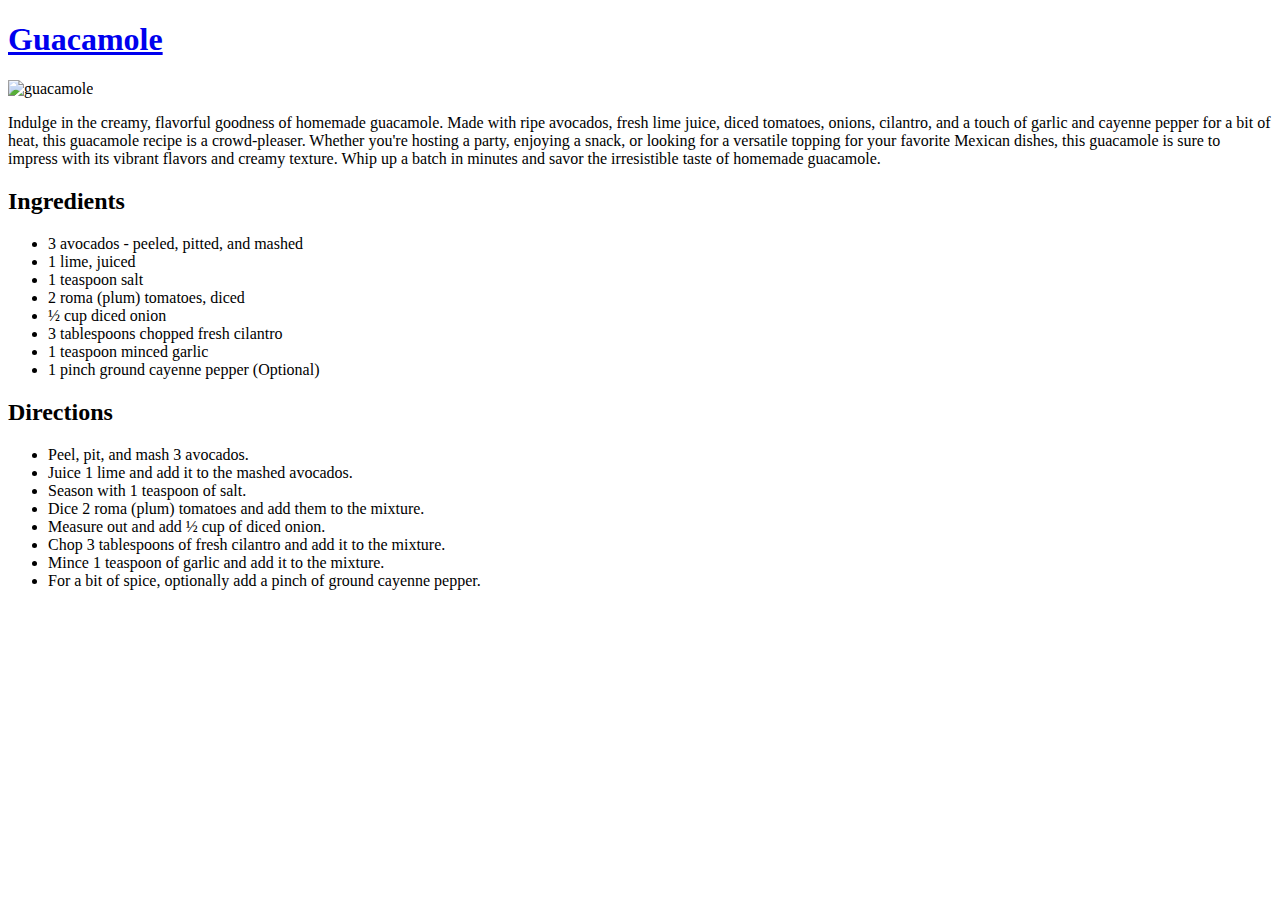
==== recipes/guacamole.html @ 5a90407d "added guacamole.html file" ====
<!DOCTYPE html>
<html lang="en">
<head>
    <meta charset="UTF-8">
    <meta name="viewport" content="width=device-width, initial-scale=1.0">
    <title>Guacamole</title>
</head>
<body>
    <h1><a href="https://www.allrecipes.com/recipe/14231/guacamole/">Guacamole</a></h1>
    <img src="C:\Users\bmano\OneDrive\Desktop\Odin Project\images\2.jpg" alt="guacamole">
    <p>Indulge in the creamy, flavorful goodness of homemade guacamole. Made with ripe avocados, fresh lime juice, diced tomatoes, onions, cilantro, and a touch of garlic and cayenne pepper for a bit of heat, this guacamole recipe is a crowd-pleaser. Whether you're hosting a party, enjoying a snack, or looking for a versatile topping for your favorite Mexican dishes, this guacamole is sure to impress with its vibrant flavors and creamy texture. Whip up a batch in minutes and savor the irresistible taste of homemade guacamole.</p>
    <h2>Ingredients</h2>
    <ul>
       <li>3 avocados - peeled, pitted, and mashed</li>
       <li>1 lime, juiced</li>
       <li>1 teaspoon salt</li>
       <li>2 roma (plum) tomatoes, diced</li>
       <li>½ cup diced onion</li>
       <li>3 tablespoons chopped fresh cilantro</li>
       <li>1 teaspoon minced garlic</li>
       <li>1 pinch ground cayenne pepper (Optional)</li>
    
    </ul>
    <h2>Directions</h2>
    <ul>
        <li>Peel, pit, and mash 3 avocados.</li>
        <li>Juice 1 lime and add it to the mashed avocados.</li>
        <li>Season with 1 teaspoon of salt.</li>
        <li>Dice 2 roma (plum) tomatoes and add them to the mixture.</li>
        <li>Measure out and add ½ cup of diced onion.</li>
        <li>Chop 3 tablespoons of fresh cilantro and add it to the mixture.</li>
        <li>Mince 1 teaspoon of garlic and add it to the mixture.</li>
        <li>For a bit of spice, optionally add a pinch of ground cayenne pepper.</li>
      </ul>

   
</body>
</html>
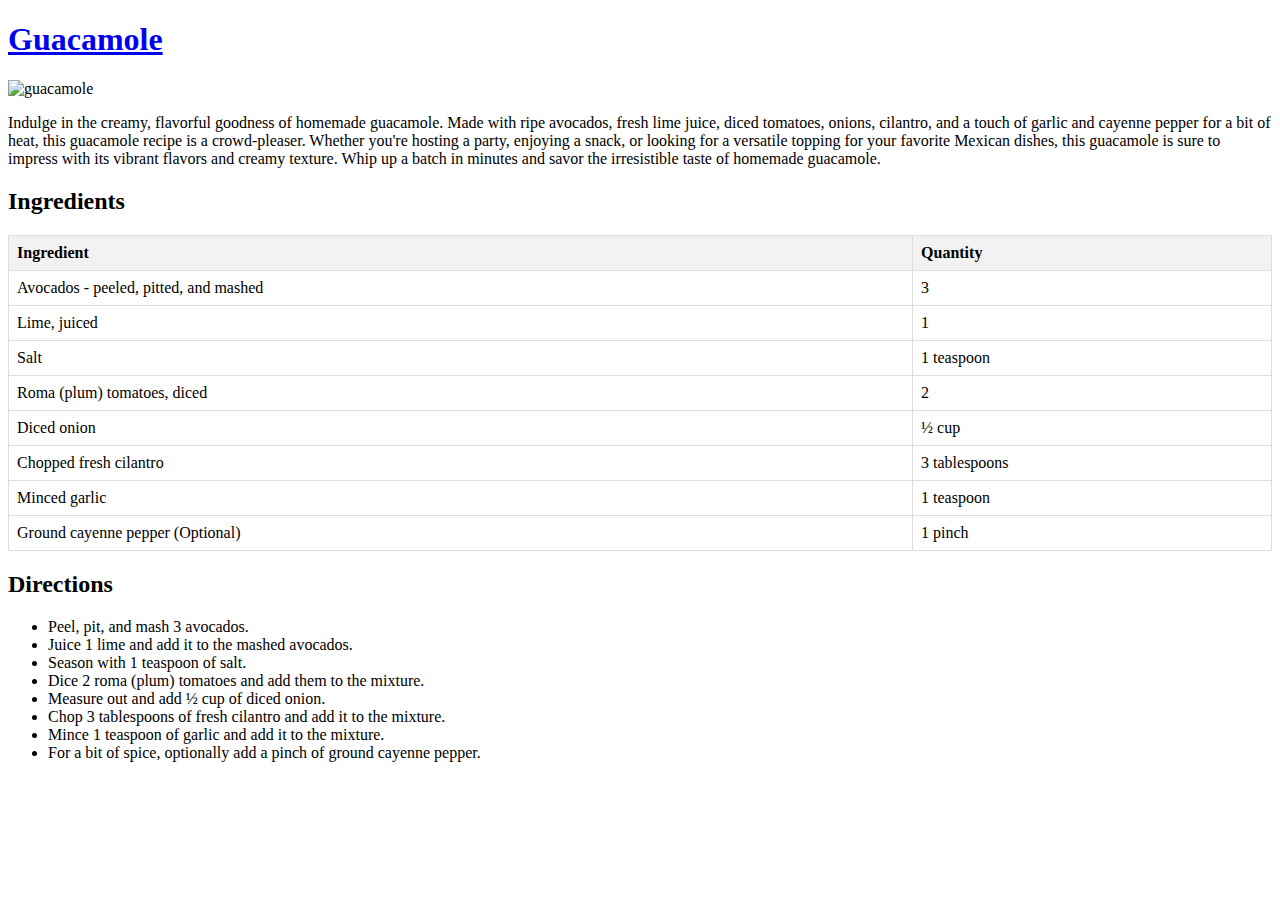
==== commit 38f12687: "modified guacamole.html" ====
--- a/recipes/guacamole.html
+++ b/recipes/guacamole.html
@@ -4,23 +4,66 @@
     <meta charset="UTF-8">
     <meta name="viewport" content="width=device-width, initial-scale=1.0">
     <title>Guacamole</title>
+    <style>
+    table {
+        width: 100%;
+        border-collapse: collapse;
+        
+    }
+    th, td {
+        padding: 8px;
+        text-align: left;
+        border: 1px solid #dddddd;
+    }
+    th {
+        background-color: #f2f2f2;
+    }
+</style>
 </head>
 <body>
     <h1><a href="https://www.allrecipes.com/recipe/14231/guacamole/">Guacamole</a></h1>
-    <img src="C:\Users\bmano\OneDrive\Desktop\Odin Project\images\2.jpg" alt="guacamole">
+    <img src="C:\Users\bmano\OneDrive\Desktop\PROJECTS\Odin Project\images\download.jpg" alt="guacamole">
     <p>Indulge in the creamy, flavorful goodness of homemade guacamole. Made with ripe avocados, fresh lime juice, diced tomatoes, onions, cilantro, and a touch of garlic and cayenne pepper for a bit of heat, this guacamole recipe is a crowd-pleaser. Whether you're hosting a party, enjoying a snack, or looking for a versatile topping for your favorite Mexican dishes, this guacamole is sure to impress with its vibrant flavors and creamy texture. Whip up a batch in minutes and savor the irresistible taste of homemade guacamole.</p>
     <h2>Ingredients</h2>
-    <ul>
-       <li>3 avocados - peeled, pitted, and mashed</li>
-       <li>1 lime, juiced</li>
-       <li>1 teaspoon salt</li>
-       <li>2 roma (plum) tomatoes, diced</li>
-       <li>½ cup diced onion</li>
-       <li>3 tablespoons chopped fresh cilantro</li>
-       <li>1 teaspoon minced garlic</li>
-       <li>1 pinch ground cayenne pepper (Optional)</li>
     
-    </ul>
+<table>
+    <tr>
+      <th>Ingredient</th>
+      <th>Quantity</th>
+    </tr>
+    <tr>
+      <td>Avocados - peeled, pitted, and mashed</td>
+      <td>3</td>
+    </tr>
+    <tr>
+      <td>Lime, juiced</td>
+      <td>1</td>
+    </tr>
+    <tr>
+      <td>Salt</td>
+      <td>1 teaspoon</td>
+    </tr>
+    <tr>
+      <td>Roma (plum) tomatoes, diced</td>
+      <td>2</td>
+    </tr>
+    <tr>
+      <td>Diced onion</td>
+      <td>½ cup</td>
+    </tr>
+    <tr>
+      <td>Chopped fresh cilantro</td>
+      <td>3 tablespoons</td>
+    </tr>
+    <tr>
+      <td>Minced garlic</td>
+      <td>1 teaspoon</td>
+    </tr>
+    <tr>
+      <td>Ground cayenne pepper (Optional)</td>
+      <td>1 pinch</td>
+    </tr>
+  </table>
     <h2>Directions</h2>
     <ul>
         <li>Peel, pit, and mash 3 avocados.</li>
